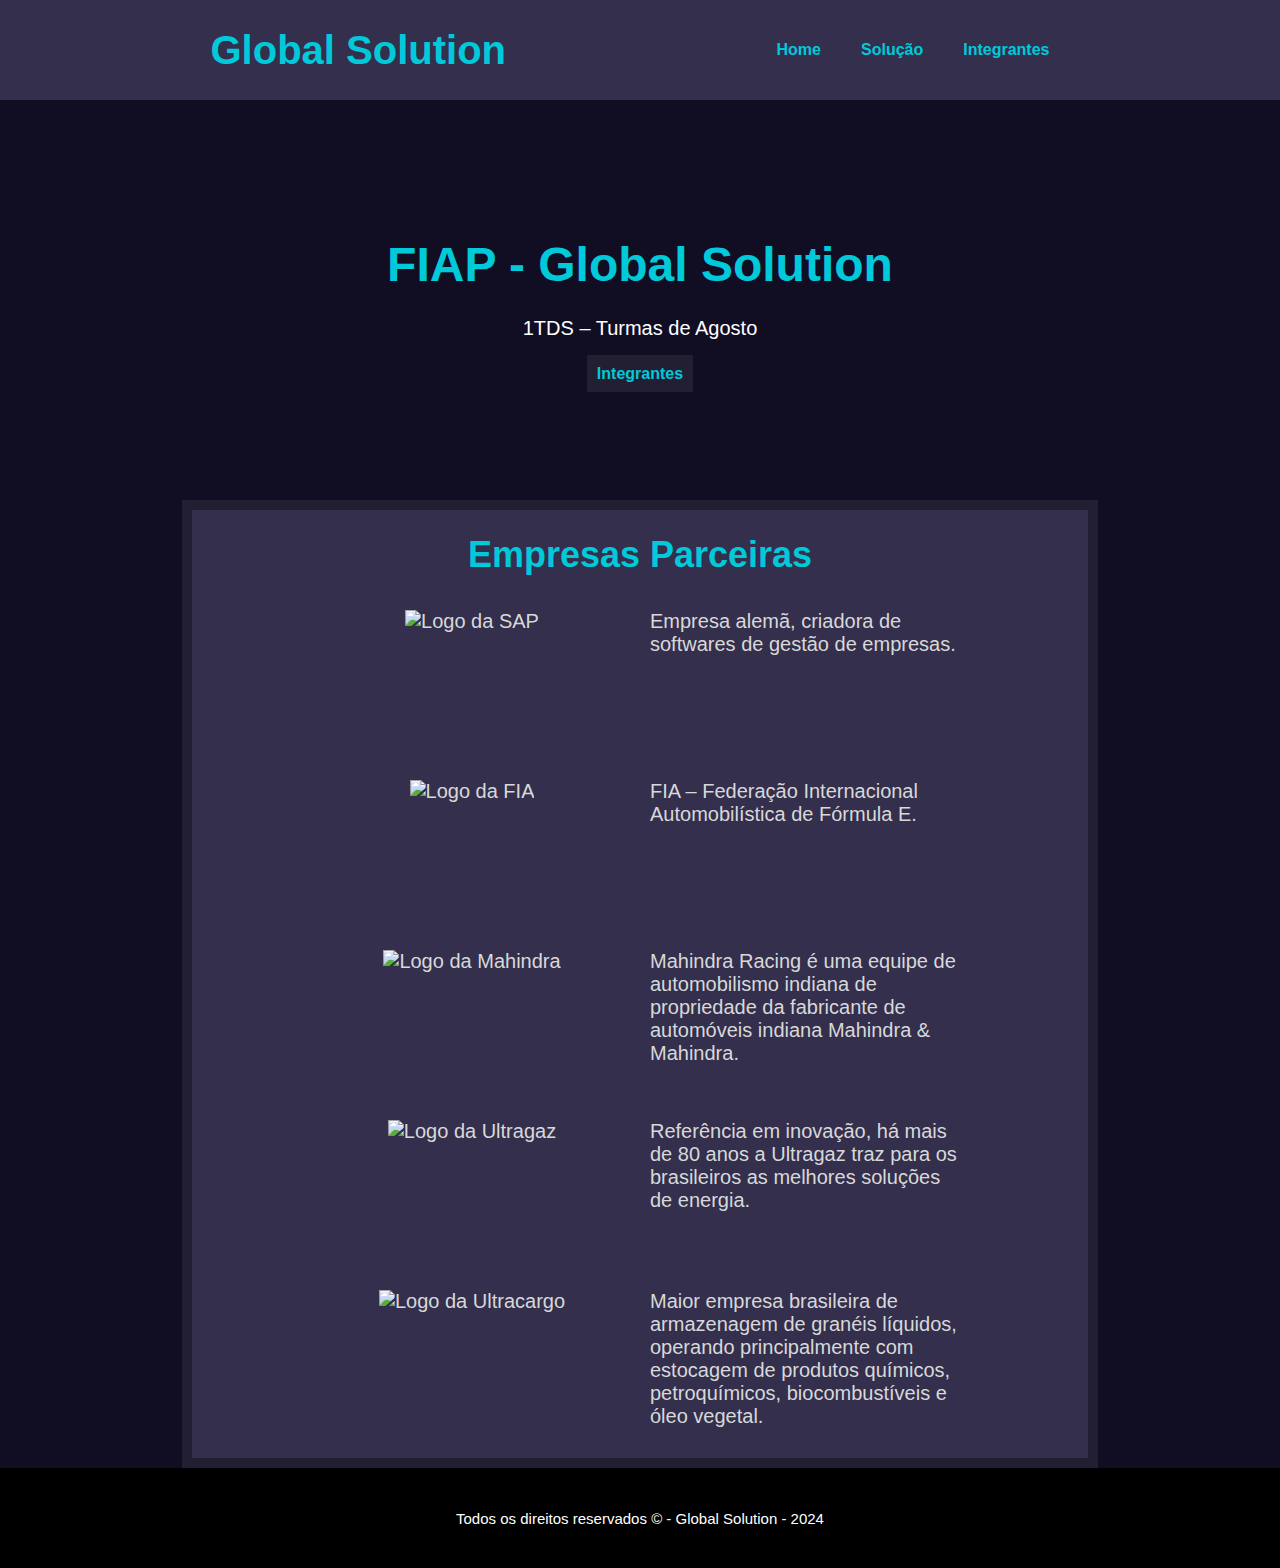
==== index.html @ cc5ee4ac "first commit" ====
<!DOCTYPE html>
<html lang="pt-br">

<head>
    <meta charset="UTF-8">
    <meta name="viewport" content="width=device-width, initial-scale=1.0">
    <link rel="stylesheet" href="css/styles.css">
    <title>Global Solution</title>
</head>

<body class="light-theme">
    <!--Menu da Página-->
    <header>
        <h1>Global Solution</h1>
        <nav>
            <ul>
                <li><a href="index.html">Home</a></li>
                <li><a href="solução.html">Solução</a></li>
                <li><a href="integrantes.html">Integrantes</a></li>
            </ul>
        </nav>
    </header>
    <main>
        <!--Banner da Página-->
        <section class="banner">
            <div>
                <h1>FIAP - Global Solution</h1>
                <p>1TDS – Turmas de Agosto</p>
                <a href="integrantes.html">Integrantes</a>
            </div>
        </section>
        <section class="intro">
            <div>
                <h1>Empresas Parceiras</h1>
                <nav>
                    <ul>
                        <li><img src="img/SAP.png" alt="Logo da SAP"></li>
                        <li>Empresa alemã, criadora de softwares
                            de gestão de empresas.
                        </li>
                    </ul>
                    <ul>
                        <li><img src="" alt="Logo da FIA"></li>
                        <li>FIA – Federação Internacional
                            Automobilística de Fórmula E.
                        </li>
                    </ul>
                    <ul>
                        <li><img src="" alt="Logo da Mahindra"></li>
                        <li>Mahindra Racing é uma equipe de
                            automobilismo indiana de propriedade
                            da fabricante de automóveis indiana
                            Mahindra & Mahindra.
                        </li>
                    </ul>
                    <ul>
                        <li><img src="" alt="Logo da Ultragaz"></li>
                        <li>Referência em inovação, há mais de 80
                            anos a Ultragaz traz para os brasileiros
                            as melhores soluções de energia.
                        </li>
                    </ul>
                    <ul>
                        <li><img src="" alt="Logo da Ultracargo"></li>
                        <li>Maior empresa brasileira de
                            armazenagem de granéis líquidos,
                            operando principalmente com
                            estocagem de produtos químicos,
                            petroquímicos, biocombustíveis e óleo
                            vegetal.
                        </li>
                    </ul>
                </nav>
            </div>
        </section>
    </main>
    <!--Footer-->
    <footer>
        <div>
            <p>Todos os direitos reservados &copy; - Global Solution - 2024</p>
        </div>
    </footer>
</body>

</html>
---- css/styles.css ----
html, body{
    font-family: Arial, Helvetica, sans-serif;
    height: 100%;
    margin: 0;
    padding: 0;
    background-color: #110e24;
}
/*Menu no topo da página*/
header {
    width: 100%;
    min-height: 100px;
    background-color: #332f4d;
    color: #00cada;
    margin: 0px auto;
    display: flex;
    align-items: center;
    justify-content: space-evenly;
    flex-wrap: wrap;
}
header img{
    width: 100px;
    height: 100px auto;
}
header h1 {
    font-size: 40px;
}

header ul {
    list-style: none;
    display: flex;
}

header li {
    margin: 20px;
}

header a {
    color: #00cada;
    text-decoration: none;
    font-weight: 800;
    border: 10px
}

header a:hover {
    color: #ffffff;
}
/*Banner do evento*/
.banner{
    height: 400px;
    display: flex;
    justify-content: center;
    align-items: center;
    text-align: center;
}
.banner h1{
    font-size: 48px;
    color: #00cada;
    margin: 20px;
}
.banner p{
    font-size: 20px;
    margin: 25px;
    color: white;
}
.banner a{
    color: #00cada;
    border: 10px solid #221f33;
    background-color: #221f33;
    text-decoration: none;
    font-weight: 800;
    transition: 0.5s;
}
.banner a:hover {
    background-color: #a4a4a4;
    border: 10px solid #a4a4a4;
    color: white;
}
/*Conteudo da página*/
.intro{
    border: 10px solid #221f33;
    background-color: #332f4d;
    width: 70%;
    margin: 0 auto;
}
.intro h1{
    text-align: center;
    font-size: 36px;
    color: #00cada;
}   
.intro p{
    color: #bbbbbb;
    font-size: 20px;
    margin-inline: 20%;
}
.intro b{
    color: white;
}
.intro nav{
    color: #d8d8d8;
    font-size: 20px;
    margin-inline: 8%;
    justify-content: center;
    width: 75%;
    margin: 20px auto;
}
.intro ul {
    justify-content: center;
    list-style: none;
    display: flex;
    padding: 0%;
}

.intro li {
    font-size: auto;
    justify-content: center;
    display: flex;
    margin-top: 0%;
    width: 70%;
    text-decoration: none;
    padding: 10px;
}
.intro img{
    width: 0px auto;
    height: 130px ;
}
/*footer*/
footer{
    font-size: 15px;
    width: 100%;
    min-height: 100px;
    background-color: #000000;
    color: white;
    margin: 0px auto;
    display: flex;
    align-items: center;
    justify-content: space-evenly;
}
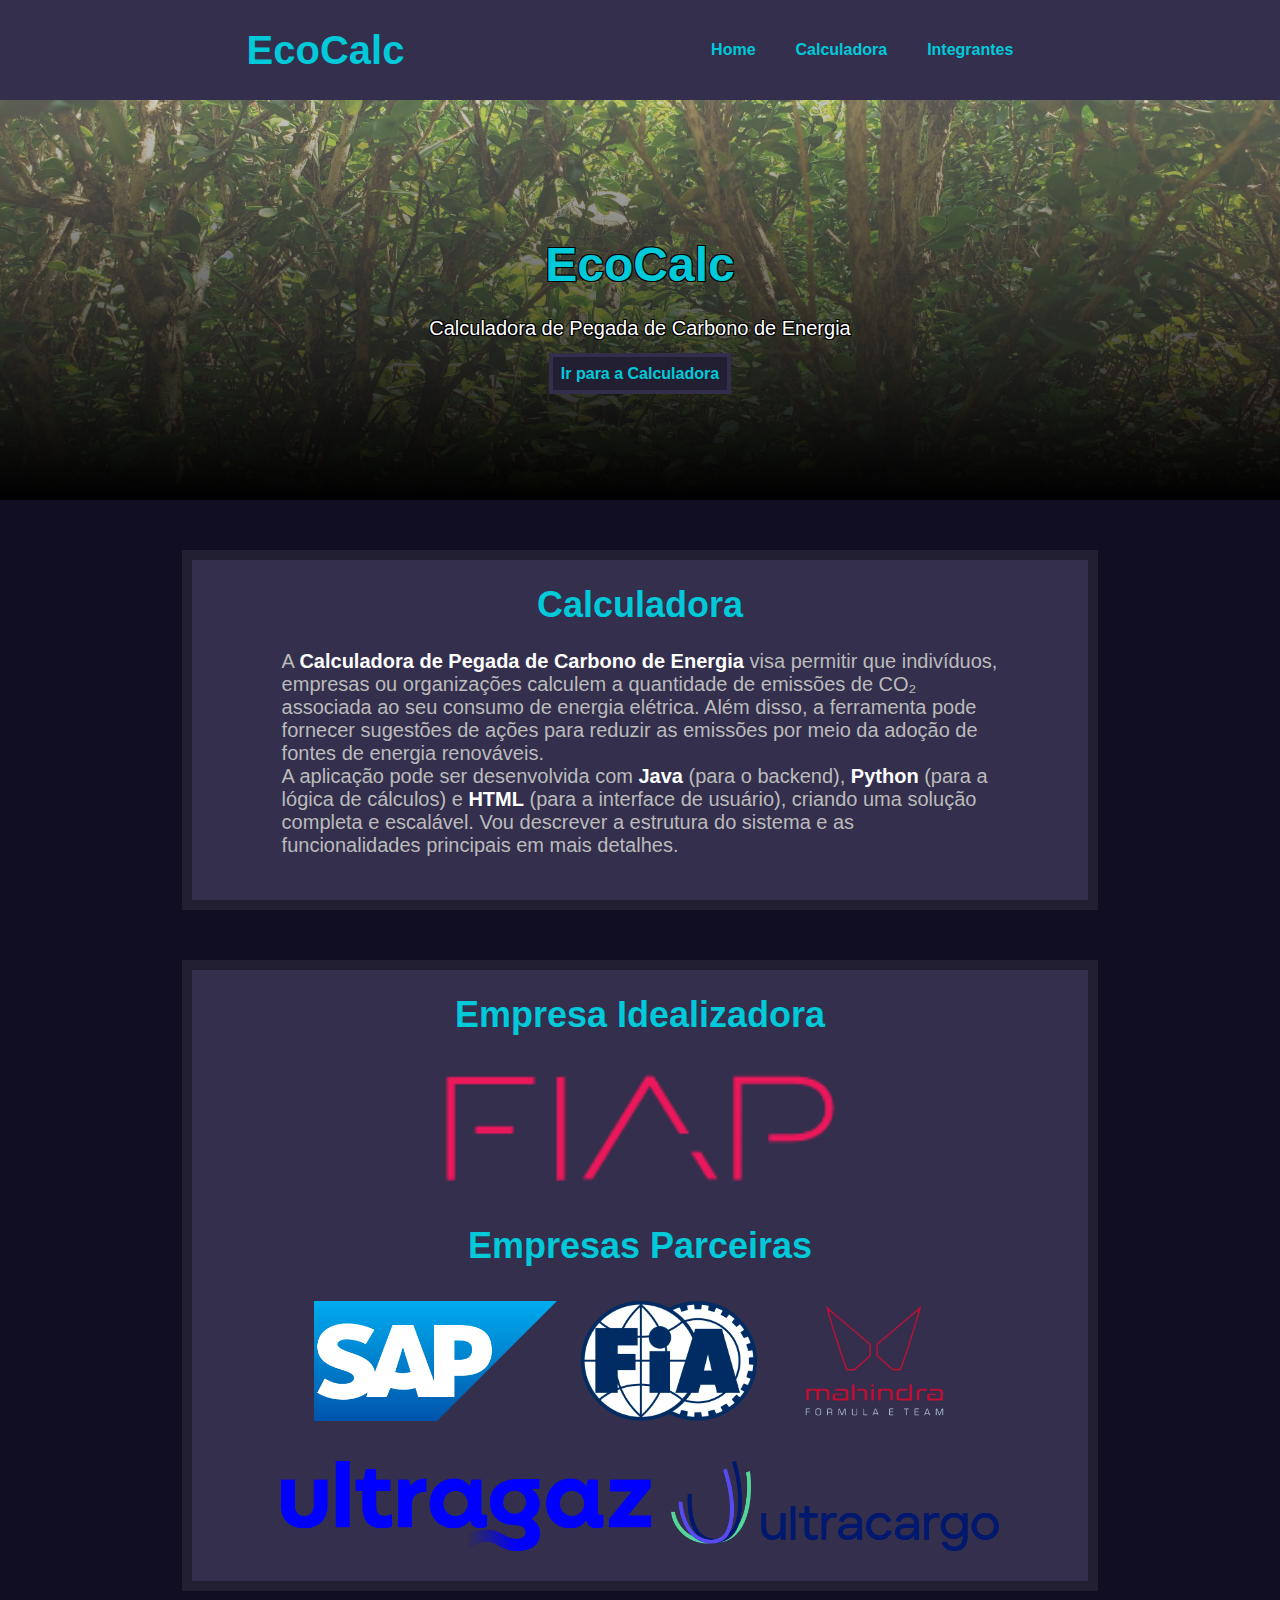
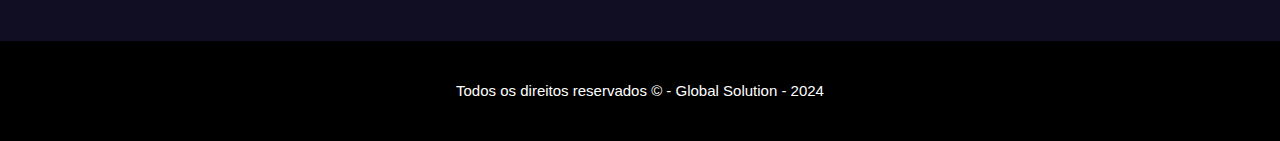
==== commit f266e779: "second commit" ====
--- a/index.html
+++ b/index.html
@@ -11,11 +11,11 @@
 <body class="light-theme">
     <!--Menu da Página-->
     <header>
-        <h1>Global Solution</h1>
+        <h1>EcoCalc</h1>
         <nav>
             <ul>
                 <li><a href="index.html">Home</a></li>
-                <li><a href="solução.html">Solução</a></li>
+                <li><a href="calculadora.html">Calculadora</a></li>
                 <li><a href="integrantes.html">Integrantes</a></li>
             </ul>
         </nav>
@@ -24,51 +24,45 @@
         <!--Banner da Página-->
         <section class="banner">
             <div>
-                <h1>FIAP - Global Solution</h1>
-                <p>1TDS – Turmas de Agosto</p>
-                <a href="integrantes.html">Integrantes</a>
+                <h1>EcoCalc</h1>
+                <p>Calculadora de Pegada de Carbono de Energia</p>
+                <a href="calculadora.html">Ir para a Calculadora</a>
             </div>
         </section>
         <section class="intro">
             <div>
+                <h1>Calculadora</h1>
+                <p>A <b>Calculadora de Pegada de Carbono de Energia</b> visa permitir que indivíduos,
+                    empresas ou
+                    organizações calculem a quantidade de emissões de CO₂ associada ao seu consumo de energia elétrica.
+                    Além disso, a ferramenta pode fornecer sugestões de ações para reduzir as emissões por meio da
+                    adoção de fontes de energia renováveis.<br>
+                    A aplicação pode ser desenvolvida com <b>Java</b> (para o backend), <b>Python</b> (para a lógica de
+                    cálculos) e
+                    <b>HTML</b> (para a interface de usuário), criando uma solução completa e escalável. Vou descrever a
+                    estrutura do sistema e as funcionalidades principais em mais detalhes.<br>
+                    <br>
+                </p>
+            </div>
+        </section>
+        <section class="Parceiras">
+            <div>
+                <h1>Empresa Idealizadora</h1>
+                <nav>
+                    <ul>
+                        <li><img src="img/FIAP.png" alt="Logo da FIAP"></li>
+                    </ul>
+                </nav>
                 <h1>Empresas Parceiras</h1>
                 <nav>
                     <ul>
                         <li><img src="img/SAP.png" alt="Logo da SAP"></li>
-                        <li>Empresa alemã, criadora de softwares
-                            de gestão de empresas.
-                        </li>
+                        <li><img src="img/FIA.png" alt="Logo da FIA"></li>
+                        <li><img src="img/MAHINDRA.png" alt="Logo da Mahindra"></li>
                     </ul>
-                    <ul>
-                        <li><img src="" alt="Logo da FIA"></li>
-                        <li>FIA – Federação Internacional
-                            Automobilística de Fórmula E.
-                        </li>
-                    </ul>
-                    <ul>
-                        <li><img src="" alt="Logo da Mahindra"></li>
-                        <li>Mahindra Racing é uma equipe de
-                            automobilismo indiana de propriedade
-                            da fabricante de automóveis indiana
-                            Mahindra & Mahindra.
-                        </li>
-                    </ul>
-                    <ul>
-                        <li><img src="" alt="Logo da Ultragaz"></li>
-                        <li>Referência em inovação, há mais de 80
-                            anos a Ultragaz traz para os brasileiros
-                            as melhores soluções de energia.
-                        </li>
-                    </ul>
-                    <ul>
-                        <li><img src="" alt="Logo da Ultracargo"></li>
-                        <li>Maior empresa brasileira de
-                            armazenagem de granéis líquidos,
-                            operando principalmente com
-                            estocagem de produtos químicos,
-                            petroquímicos, biocombustíveis e óleo
-                            vegetal.
-                        </li>
+                    <ul class="img2">
+                        <li><img src="img/Ultragaz.png" alt="Logo da Ultragaz"></li>
+                        <li><img src="img/Ultracargo.png" alt="Logo da Ultracargo"></li>
                     </ul>
                 </nav>
             </div>
--- a/css/styles.css
+++ b/css/styles.css
@@ -3,10 +3,13 @@
     height: 100%;
     margin: 0;
     padding: 0;
-    background-color: #110e24;
+    background-color: rgb(17, 14, 36);
 }
 /*Menu no topo da página*/
 header {
+    position: fixed;
+    top: 0;
+    z-index: 1000;
     width: 100%;
     min-height: 100px;
     background-color: #332f4d;
@@ -16,10 +19,6 @@
     align-items: center;
     justify-content: space-evenly;
     flex-wrap: wrap;
-}
-header img{
-    width: 100px;
-    height: 100px auto;
 }
 header h1 {
     font-size: 40px;
@@ -38,7 +37,8 @@
     color: #00cada;
     text-decoration: none;
     font-weight: 800;
-    border: 10px
+    border: 10px;
+    transition: 0.5s;
 }
 
 header a:hover {
@@ -46,6 +46,9 @@
 }
 /*Banner do evento*/
 .banner{
+    padding-top: 100px;
+    background: linear-gradient(to bottom, rgba(255, 255, 255, 0.4), rgba(0, 0, 0, 1)), 
+    url(../img/Banner.jpg) no-repeat center center/cover;
     height: 400px;
     display: flex;
     justify-content: center;
@@ -55,16 +58,19 @@
 .banner h1{
     font-size: 48px;
     color: #00cada;
+    text-shadow: -1px -1px 0 #000, 1px -1px 0 #000, -1px 1px 0 #000, 1px 1px 0 #000;
     margin: 20px;
 }
 .banner p{
     font-size: 20px;
     margin: 25px;
     color: white;
+    text-shadow: -1px -1px 0 #000, 1px -1px 0 #000, -1px 1px 0 #000, 1px 1px 0 #000;
 }
 .banner a{
     color: #00cada;
-    border: 10px solid #221f33;
+    border: 4px solid #322e4b;
+    padding: 8px;
     background-color: #221f33;
     text-decoration: none;
     font-weight: 800;
@@ -72,15 +78,15 @@
 }
 .banner a:hover {
     background-color: #a4a4a4;
-    border: 10px solid #a4a4a4;
+    border: 4px solid #a4a4a4;
     color: white;
 }
-/*Conteudo da página*/
+/*Introdução da calculadora*/
 .intro{
     border: 10px solid #221f33;
     background-color: #332f4d;
     width: 70%;
-    margin: 0 auto;
+    margin: 50px auto;
 }
 .intro h1{
     text-align: center;
@@ -90,12 +96,37 @@
 .intro p{
     color: #bbbbbb;
     font-size: 20px;
-    margin-inline: 20%;
+    margin-inline: 10%;
 }
 .intro b{
     color: white;
 }
 .intro nav{
+    color: #bbbbbb;
+    font-size: 20px;
+    margin-inline: 8%;
+}
+/*Conteudo da página*/
+.Parceiras{
+    border: 10px solid #221f33;
+    background-color: #332f4d;
+    width: 70%;
+    margin: 50px auto;
+}
+.Parceiras h1{
+    text-align: center;
+    font-size: 36px;
+    color: #00cada;
+}   
+.Parceiras p{
+    color: #bbbbbb;
+    font-size: 20px;
+    margin-inline: 20%;
+}
+.Parceiras b{
+    color: white;
+}
+.Parceiras nav{
     color: #d8d8d8;
     font-size: 20px;
     margin-inline: 8%;
@@ -103,14 +134,14 @@
     width: 75%;
     margin: 20px auto;
 }
-.intro ul {
+.Parceiras ul {
     justify-content: center;
     list-style: none;
     display: flex;
     padding: 0%;
 }
 
-.intro li {
+.Parceiras li {
     font-size: auto;
     justify-content: center;
     display: flex;
@@ -119,9 +150,13 @@
     text-decoration: none;
     padding: 10px;
 }
-.intro img{
+.Parceiras img{
     width: 0px auto;
-    height: 130px ;
+    height: 120px ;
+}
+.img2 img{
+    width: 0px auto;
+    height: 90px ;
 }
 /*footer*/
 footer{
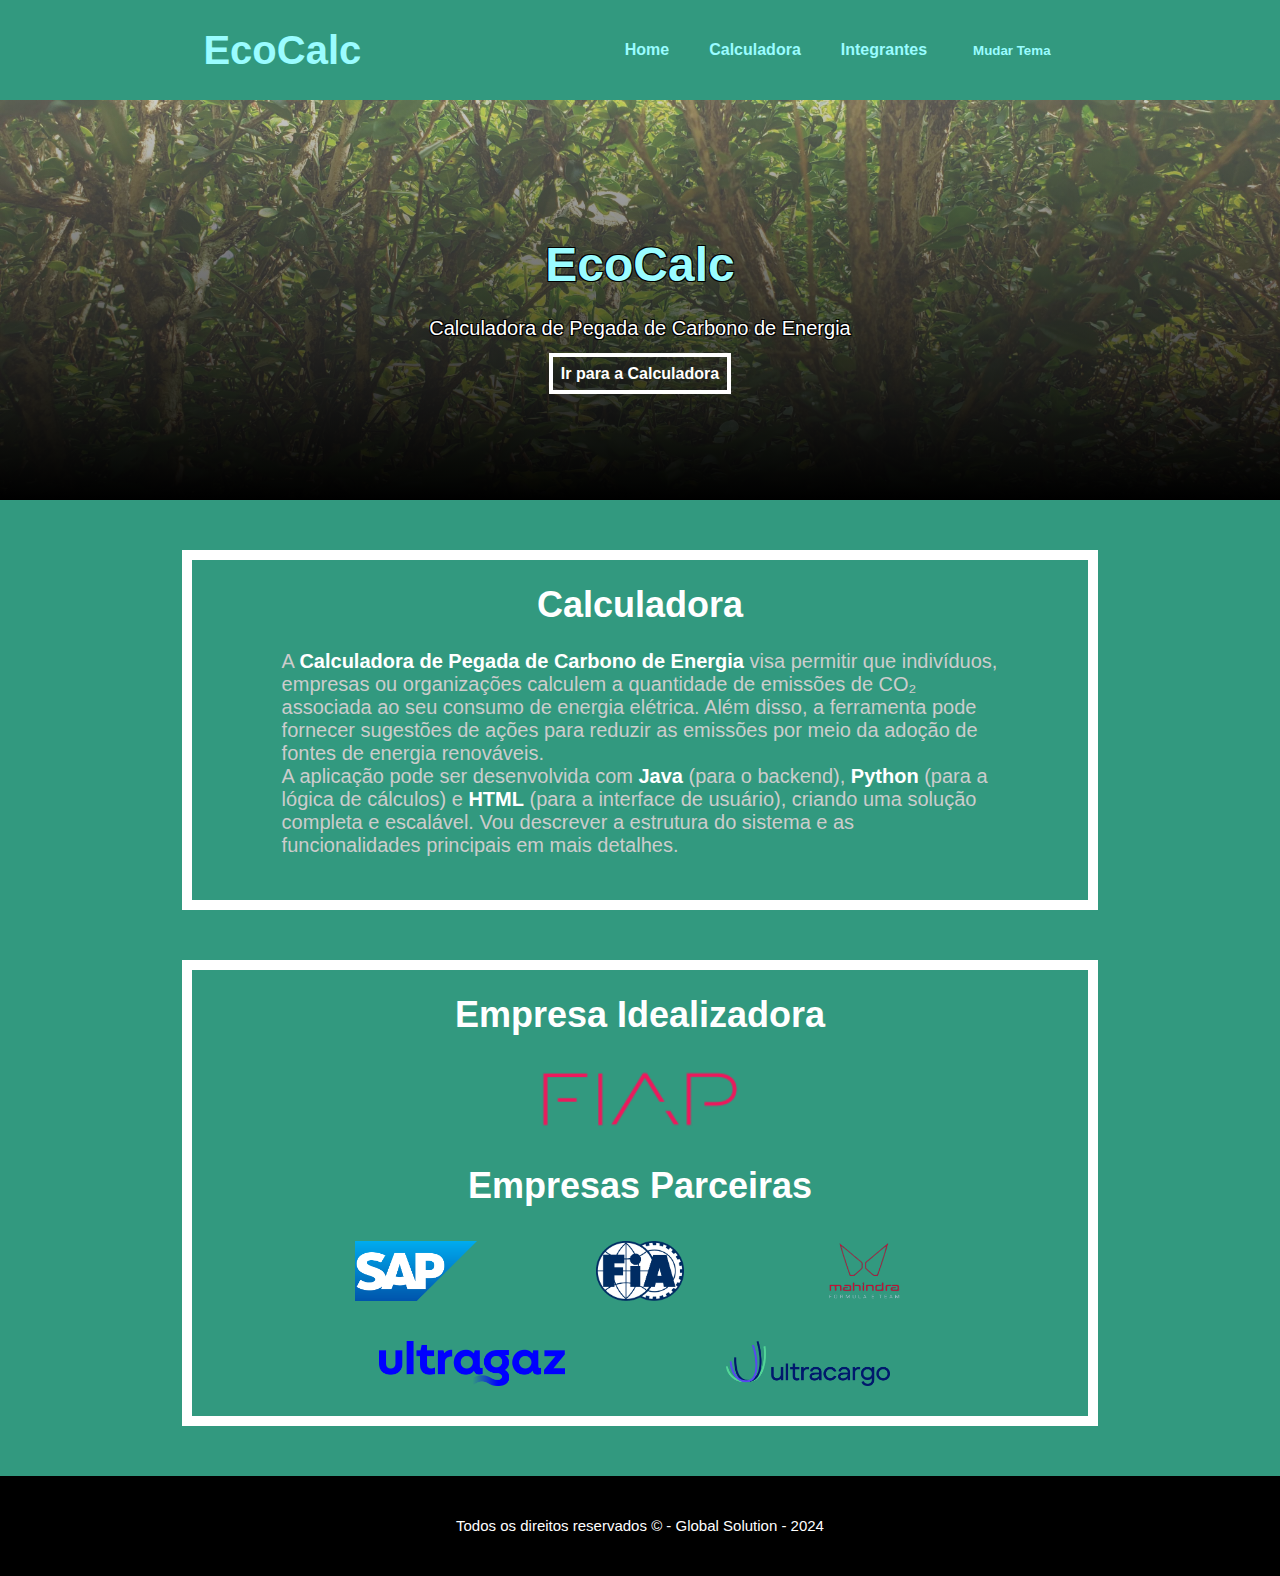
==== commit 41c8728c: "versão mobile no index" ====
--- a/index.html
+++ b/index.html
@@ -14,9 +14,15 @@
         <h1>EcoCalc</h1>
         <nav>
             <ul>
-                <li><a href="index.html">Home</a></li>
-                <li><a href="calculadora.html">Calculadora</a></li>
-                <li><a href="integrantes.html">Integrantes</a></li>
+                <div class="mobile">
+                    <li><button id="btnMudarTema" onclick="menu()">Menu</button></li>
+                </div>
+                <div class="pc">
+                    <li><a href="index.html">Home</a></li>
+                    <li><a href="calculadora.html">Calculadora</a></li>
+                    <li><a href="integrantes.html">Integrantes</a></li>
+                    <li><button id="btnMudarTema" onclick="mudarTema()">Mudar Tema</button></li>
+                </div>
             </ul>
         </nav>
     </header>
@@ -74,6 +80,22 @@
             <p>Todos os direitos reservados &copy; - Global Solution - 2024</p>
         </div>
     </footer>
+    <div class="mobile">
+        <div id="contatomodal" class="modal">
+            <div class="modal-content">
+                <nav>
+                    <h2>Menu</h2>
+                    <ul>
+                        <li><a href="index.html">Home</a></li>
+                        <li><a href="calculadora.html">Calculadora</a></li>
+                        <li><a href="integrantes.html">Integrantes</a></li>
+                        <li><button id="btnMudarTema" onclick="mudarTema()">Mudar Tema</button></li>
+                    </ul>
+                </nav>
+            </div>
+        </div>
+    </div>
+    <script src="js/Dm.js"></script>
 </body>
 
 </html>--- a/css/styles.css
+++ b/css/styles.css
@@ -1,19 +1,19 @@
-html, body{
+body{
     font-family: Arial, Helvetica, sans-serif;
     height: 100%;
     margin: 0;
     padding: 0;
-    background-color: rgb(17, 14, 36);
+    background-color: #32997f;
 }
 /*Menu no topo da página*/
 header {
     position: fixed;
     top: 0;
-    z-index: 1000;
+    z-index: 1;
     width: 100%;
     min-height: 100px;
-    background-color: #332f4d;
-    color: #00cada;
+    background-color: #32997f;;
+    color: #9afcff;
     margin: 0px auto;
     display: flex;
     align-items: center;
@@ -28,26 +28,53 @@
     list-style: none;
     display: flex;
 }
-
+.pc{
+    display: flex;
+}
+.mobile{
+    display: flex;
+}
+@media(min-width:770px){
+    .mobile{
+        display: none;
+    }
+}
+@media(max-width:769px){
+    .pc{
+        display: none;
+    }
+}
 header li {
     margin: 20px;
 }
 
 header a {
-    color: #00cada;
+    color: #9afcff;
     text-decoration: none;
     font-weight: 800;
     border: 10px;
     transition: 0.5s;
 }
-
 header a:hover {
-    color: #ffffff;
+    color: white;
+}
+/*Botão Modo Tema Escuro*/
+#btnMudarTema{
+    background-color: #00000000;
+    color: #9afcff;
+    text-decoration: none;
+    font-weight: 800;
+    border: 10px;
+}
+#btnMudarTema:hover{
+    color: white;
+    cursor: pointer;
+    transition: 0.5s;
 }
 /*Banner do evento*/
 .banner{
     padding-top: 100px;
-    background: linear-gradient(to bottom, rgba(255, 255, 255, 0.4), rgba(0, 0, 0, 1)), 
+    background: linear-gradient(to bottom, #ffffff66, #000000), 
     url(../img/Banner.jpg) no-repeat center center/cover;
     height: 400px;
     display: flex;
@@ -57,7 +84,7 @@
 }
 .banner h1{
     font-size: 48px;
-    color: #00cada;
+    color: #9afcff;
     text-shadow: -1px -1px 0 #000, 1px -1px 0 #000, -1px 1px 0 #000, 1px 1px 0 #000;
     margin: 20px;
 }
@@ -68,33 +95,33 @@
     text-shadow: -1px -1px 0 #000, 1px -1px 0 #000, -1px 1px 0 #000, 1px 1px 0 #000;
 }
 .banner a{
-    color: #00cada;
-    border: 4px solid #322e4b;
+    color: #ffffff;
+    border: 4px solid #ffffff;
+    background-color: #00000000;
     padding: 8px;
-    background-color: #221f33;
-    text-decoration: none;
-    font-weight: 800;
-    transition: 0.5s;
+    text-decoration: none;
+    font-weight: 800;
 }
 .banner a:hover {
-    background-color: #a4a4a4;
-    border: 4px solid #a4a4a4;
-    color: white;
+    background-color: #acacac80;
+    border: 4px solid #acacac;
+    color: white;
+    transition: 0.5s;
 }
 /*Introdução da calculadora*/
 .intro{
-    border: 10px solid #221f33;
-    background-color: #332f4d;
+    border: 10px solid white;
+    background-color: #00000000;
     width: 70%;
     margin: 50px auto;
 }
 .intro h1{
     text-align: center;
     font-size: 36px;
-    color: #00cada;
+    color: white;
 }   
 .intro p{
-    color: #bbbbbb;
+    color: #cccccc;
     font-size: 20px;
     margin-inline: 10%;
 }
@@ -108,26 +135,18 @@
 }
 /*Conteudo da página*/
 .Parceiras{
-    border: 10px solid #221f33;
-    background-color: #332f4d;
+    border: 10px solid white;
+    background-color: #00000000;
     width: 70%;
     margin: 50px auto;
 }
 .Parceiras h1{
     text-align: center;
     font-size: 36px;
-    color: #00cada;
+    color: white;
 }   
-.Parceiras p{
-    color: #bbbbbb;
-    font-size: 20px;
-    margin-inline: 20%;
-}
-.Parceiras b{
-    color: white;
-}
+
 .Parceiras nav{
-    color: #d8d8d8;
     font-size: 20px;
     margin-inline: 8%;
     justify-content: center;
@@ -152,11 +171,11 @@
 }
 .Parceiras img{
     width: 0px auto;
-    height: 120px ;
+    height: 60px ;
 }
 .img2 img{
     width: 0px auto;
-    height: 90px ;
+    height: 45px ;
 }
 /*footer*/
 footer{
@@ -171,3 +190,88 @@
     justify-content: space-evenly;
 }
 
+/*Modo Tema Escuro*/
+body.dark-theme{
+    background-color: #110e24;
+}
+body.dark-theme header{
+    background: linear-gradient(to bottom, #292258, #06050c);
+}
+body.dark-theme .banner a{
+    color: #9afcff;
+    border: 4px solid #9afcff;
+    background-color: #00000000;
+}
+body.dark-theme .banner a:hover{
+    color: white;
+    border: 4px solid #a1a1a1;
+    background-color: #acacac80;
+}
+body.dark-theme .intro{
+    border: 10px solid #221f33;
+    background: linear-gradient(to bottom, #292258, #06050c);
+}
+body.dark-theme .intro h1{
+    color: #9afcff;
+}
+body.dark-theme .intro b{
+    color: #9afcff;
+}
+body.dark-theme .Parceiras h1{
+    color: #9afcff;
+}
+body.dark-theme .Parceiras{
+    border: 10px solid #221f33;
+    background: linear-gradient(to bottom, #292258, #06050c);
+}
+/*Modal*/
+.modal{
+    display: none;
+    position: fixed;
+    z-index: 1; 
+    top: 0;
+    right: 0; 
+    width: 100%; 
+    height: 100%; 
+    background-color: rgba(0, 0, 0, 0.5);
+    overflow-y: auto; 
+}
+.modal-content{
+    background-color: #38ac8f;
+    width: 300px;
+    height: 100%; 
+    padding: 20px;
+    box-sizing: border-box;
+    position: absolute; 
+    top: 0;
+    right: 0; 
+}
+.modal-content nav{ 
+    text-align: center;
+}
+.modal-content ul{
+    padding-left: 0px;
+}
+.modal-content li{
+    list-style: none;
+    padding-top: 60px;
+}
+.modal-content h2{
+    font-size: 40px;
+}
+.modal-content a{
+    color: #9afcff;
+    text-decoration: none;
+    font-size: 20px;
+    font-weight: 800;
+    border: 10px;
+    transition: 0.5s;
+}
+.modal-content button{
+    font-size: 20px;
+}
+.modal-content a:hover{
+    color: white;
+}
+
+
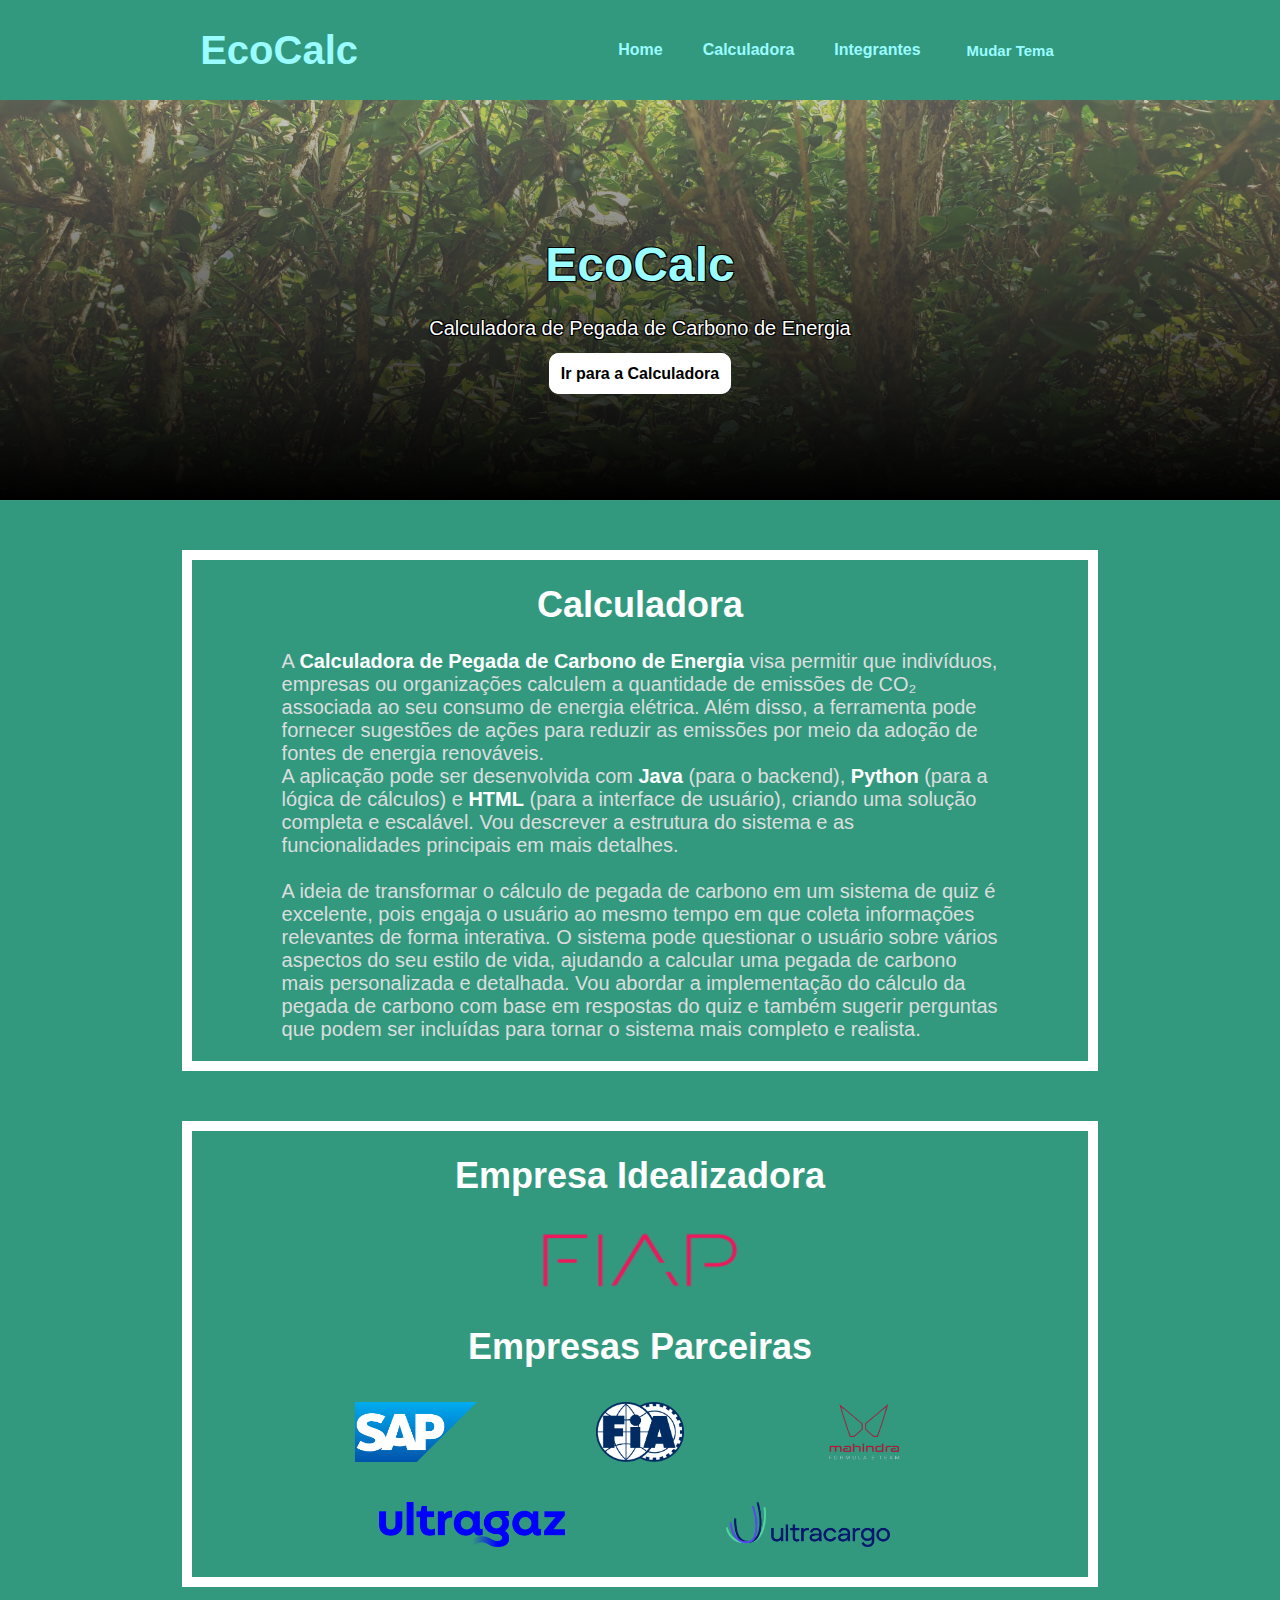
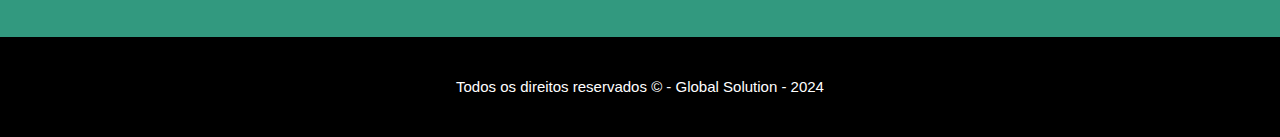
==== commit 8d0d3f16: "Calculadora finalizada e bugs corrigidos" ====
--- a/index.html
+++ b/index.html
@@ -48,6 +48,11 @@
                     <b>HTML</b> (para a interface de usuário), criando uma solução completa e escalável. Vou descrever a
                     estrutura do sistema e as funcionalidades principais em mais detalhes.<br>
                     <br>
+                    A ideia de transformar o cálculo de pegada de carbono em um sistema de quiz é excelente, pois engaja o usuário 
+                    ao mesmo tempo em que coleta informações relevantes de forma interativa. O sistema pode questionar o usuário 
+                    sobre vários aspectos do seu estilo de vida, ajudando a calcular uma pegada de carbono mais personalizada e detalhada. 
+                    Vou abordar a implementação do cálculo da pegada de carbono com base em respostas do quiz e também sugerir perguntas que 
+                    podem ser incluídas para tornar o sistema mais completo e realista. 
                 </p>
             </div>
         </section>
@@ -81,8 +86,8 @@
         </div>
     </footer>
     <div class="mobile">
-        <div id="contatomodal" class="modal">
-            <div class="modal-content">
+        <div id="menu" class="mn">
+            <div class="menu-content">
                 <nav>
                     <h2>Menu</h2>
                     <ul>
--- a/css/styles.css
+++ b/css/styles.css
@@ -1,76 +1,92 @@
-body{
-    font-family: Arial, Helvetica, sans-serif;
-    height: 100%;
-    margin: 0;
-    padding: 0;
-    background-color: #32997f;
-}
-/*Menu no topo da página*/
-header {
-    position: fixed;
-    top: 0;
-    z-index: 1;
-    width: 100%;
-    min-height: 100px;
-    background-color: #32997f;;
-    color: #9afcff;
-    margin: 0px auto;
-    display: flex;
-    align-items: center;
-    justify-content: space-evenly;
-    flex-wrap: wrap;
-}
-header h1 {
-    font-size: 40px;
-}
-
-header ul {
-    list-style: none;
-    display: flex;
-}
-.pc{
-    display: flex;
-}
-.mobile{
-    display: flex;
-}
+    body{
+        font-family: Arial, Helvetica, sans-serif;
+        height: 100%;
+        margin: 0;
+        padding: 0;
+        background-color: #32997f;
+    }
+    /*Menu no topo da página*/
+    header {
+        position: fixed;
+        top: 0;
+        z-index: 1;
+        width: 100%;
+        min-height: 100px;
+        background-color: #32997f;;
+        color: #9afcff;
+        margin: 0px auto;
+        display: flex;
+        align-items: center;
+        justify-content: space-evenly;
+        flex-wrap: wrap;
+    }
+    header h1 {
+        font-size: 40px;
+    }
+
+    header ul {
+        list-style: none;
+        display: flex;
+    }
+    .pc{
+        display: flex;
+    }
+    .mobile{
+        display: flex;
+    }
+    header li {
+        margin: 20px;
+    }
+
+    header a {
+        color: #9afcff;
+        text-decoration: none;
+        font-weight: 800;
+        border: 10px;
+        transition: 0.5s;
+    }
+    header a:hover {
+        color: white;
+    }
+    header button {
+        color: #9afcff;
+        text-decoration: none;
+        font-weight: 800;
+        font-size: 15px;
+        border: 10px;
+        transition: 0.5s;
+    }
+    header button:hover {
+        color: white;
+    }
+/*Versão Mobile*/
 @media(min-width:770px){
     .mobile{
         display: none;
     }
 }
+/*Versão PC*/
 @media(max-width:769px){
     .pc{
         display: none;
     }
-}
-header li {
-    margin: 20px;
-}
-
-header a {
-    color: #9afcff;
-    text-decoration: none;
-    font-weight: 800;
-    border: 10px;
-    transition: 0.5s;
-}
-header a:hover {
-    color: white;
-}
-/*Botão Modo Tema Escuro*/
-#btnMudarTema{
-    background-color: #00000000;
-    color: #9afcff;
-    text-decoration: none;
-    font-weight: 800;
-    border: 10px;
-}
-#btnMudarTema:hover{
-    color: white;
-    cursor: pointer;
-    transition: 0.5s;
-}
+    header button{
+        font-size: 20px;
+    }
+}
+    /*Botão Modo Tema Escuro*/
+    #btnMudarTema{
+        background-color: #00000000;
+        color: #9afcff;
+        text-decoration: none;
+        font-weight: 800;
+        border: 10px;
+    }
+    #btnMudarTema:hover{
+        color: white;
+        cursor: pointer;
+        transition: 0.5s;
+    }
 /*Banner do evento*/
 .banner{
     padding-top: 100px;
@@ -95,17 +111,18 @@
     text-shadow: -1px -1px 0 #000, 1px -1px 0 #000, -1px 1px 0 #000, 1px 1px 0 #000;
 }
 .banner a{
+    color: black;
+    border: 4px solid #ffffff;
+    background-color: #ffffff;
+    padding: 8px;
+    border-radius: 10px;
+    text-decoration: none;
+    font-weight: 800;
+}
+.banner a:hover {
     color: #ffffff;
     border: 4px solid #ffffff;
     background-color: #00000000;
-    padding: 8px;
-    text-decoration: none;
-    font-weight: 800;
-}
-.banner a:hover {
-    background-color: #acacac80;
-    border: 4px solid #acacac;
-    color: white;
     transition: 0.5s;
 }
 /*Introdução da calculadora*/
@@ -121,7 +138,7 @@
     color: white;
 }   
 .intro p{
-    color: #cccccc;
+    color: #dddddd;
     font-size: 20px;
     margin-inline: 10%;
 }
@@ -133,7 +150,7 @@
     font-size: 20px;
     margin-inline: 8%;
 }
-/*Conteudo da página*/
+/*Parcerias*/
 .Parceiras{
     border: 10px solid white;
     background-color: #00000000;
@@ -198,17 +215,17 @@
     background: linear-gradient(to bottom, #292258, #06050c);
 }
 body.dark-theme .banner a{
-    color: #9afcff;
+    color: #000000;
     border: 4px solid #9afcff;
-    background-color: #00000000;
+    background-color: #9afcff;
 }
 body.dark-theme .banner a:hover{
-    color: white;
-    border: 4px solid #a1a1a1;
-    background-color: #acacac80;
+    color: #9afcff;
+    border: 4px solid #9afcff;
+    background-color: #00000000;
 }
 body.dark-theme .intro{
-    border: 10px solid #221f33;
+    border: 10px solid #443e66;
     background: linear-gradient(to bottom, #292258, #06050c);
 }
 body.dark-theme .intro h1{
@@ -221,11 +238,15 @@
     color: #9afcff;
 }
 body.dark-theme .Parceiras{
-    border: 10px solid #221f33;
-    background: linear-gradient(to bottom, #292258, #06050c);
-}
-/*Modal*/
-.modal{
+    border: 10px solid #443e66;
+    background: linear-gradient(to bottom, #292258, #06050c);
+}
+body.dark-theme .modal-content{
+    background: linear-gradient(to bottom, #292258, #06050c);
+}
+
+/*Menu*/
+.mn{
     display: none;
     position: fixed;
     z-index: 1; 
@@ -233,10 +254,10 @@
     right: 0; 
     width: 100%; 
     height: 100%; 
-    background-color: rgba(0, 0, 0, 0.5);
+    background-color: rgba(0, 0, 0, 0.8);
     overflow-y: auto; 
 }
-.modal-content{
+.menu-content{
     background-color: #38ac8f;
     width: 300px;
     height: 100%; 
@@ -246,20 +267,21 @@
     top: 0;
     right: 0; 
 }
-.modal-content nav{ 
-    text-align: center;
-}
-.modal-content ul{
+.menu-content nav{ 
+    text-align: center;
+}
+.menu-content ul{
     padding-left: 0px;
 }
-.modal-content li{
+.menu-content li{
     list-style: none;
     padding-top: 60px;
 }
-.modal-content h2{
+.menu-content h2{
     font-size: 40px;
-}
-.modal-content a{
+    color: #9afcff;
+}
+.menu-content a{
     color: #9afcff;
     text-decoration: none;
     font-size: 20px;
@@ -267,11 +289,8 @@
     border: 10px;
     transition: 0.5s;
 }
-.modal-content button{
-    font-size: 20px;
-}
-.modal-content a:hover{
-    color: white;
-}
-
-
+.menu-content button{
+    font-size: 20px;
+}
+
+
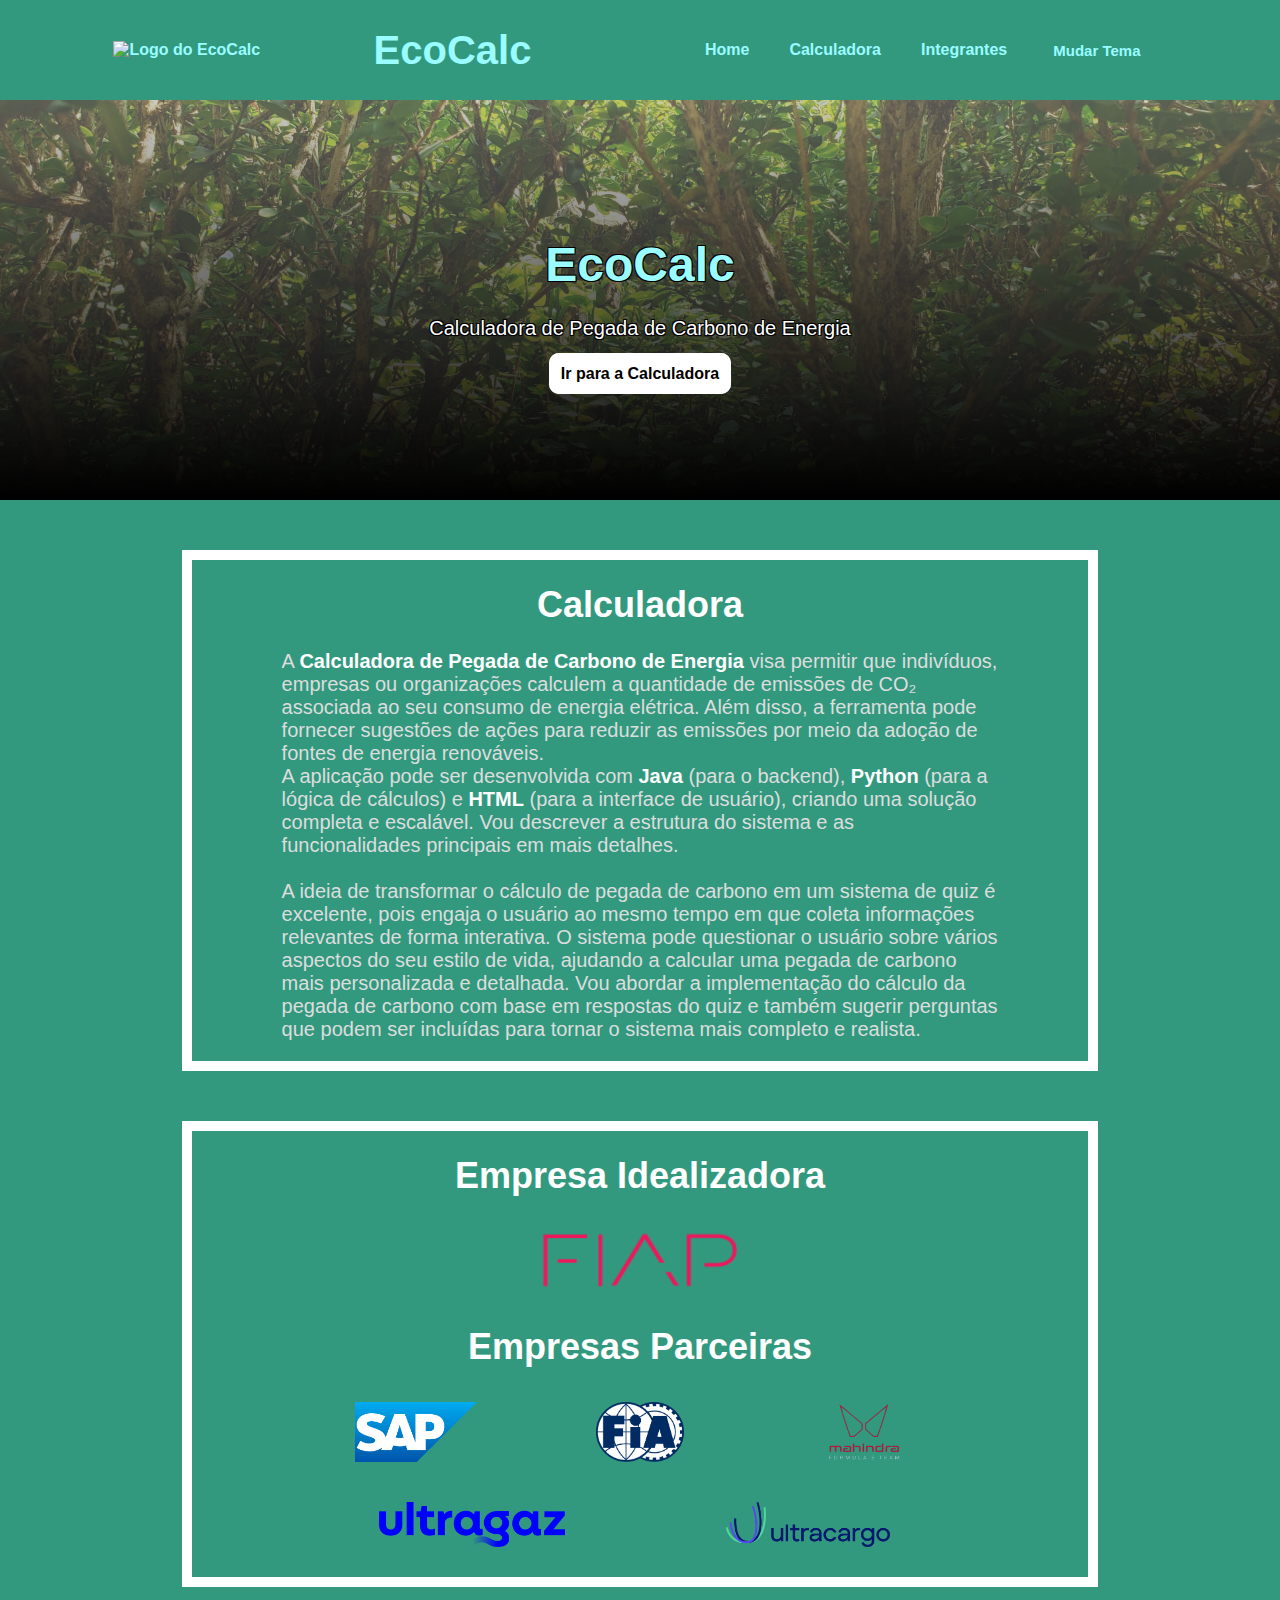
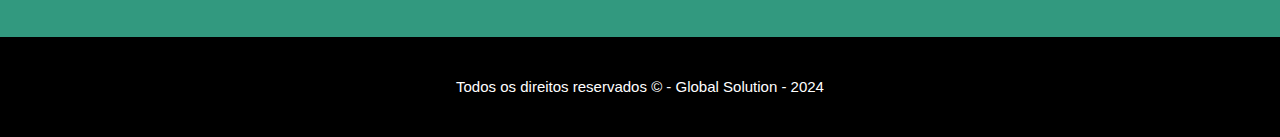
==== commit 0261a746: "Logo Adicionada" ====
--- a/index.html
+++ b/index.html
@@ -11,6 +11,7 @@
 <body class="light-theme">
     <!--Menu da Página-->
     <header>
+        <a href=""><img src="img/Logo.png" alt="Logo do EcoCalc"></a>
         <h1>EcoCalc</h1>
         <nav>
             <ul>
--- a/css/styles.css
+++ b/css/styles.css
@@ -20,6 +20,10 @@
         justify-content: space-evenly;
         flex-wrap: wrap;
     }
+    header img{
+        width: 50px;
+        height: 50px auto;
+    }
     header h1 {
         font-size: 40px;
     }
@@ -59,19 +63,29 @@
     header button:hover {
         color: white;
     }
-/*Versão Mobile*/
+
+/*Versão PC*/
 @media(min-width:770px){
     .mobile{
         display: none;
     }
 }
-/*Versão PC*/
+/*Versão PC tela pequena*/
+@media(max-width:799px){
+    header img{
+        display: none;
+    }
+}
+/*Versão Mobile*/
 @media(max-width:769px){
     .pc{
         display: none;
     }
     header button{
         font-size: 20px;
+    }
+    header img{
+        display: block;
     }
 }
     /*Botão Modo Tema Escuro*/
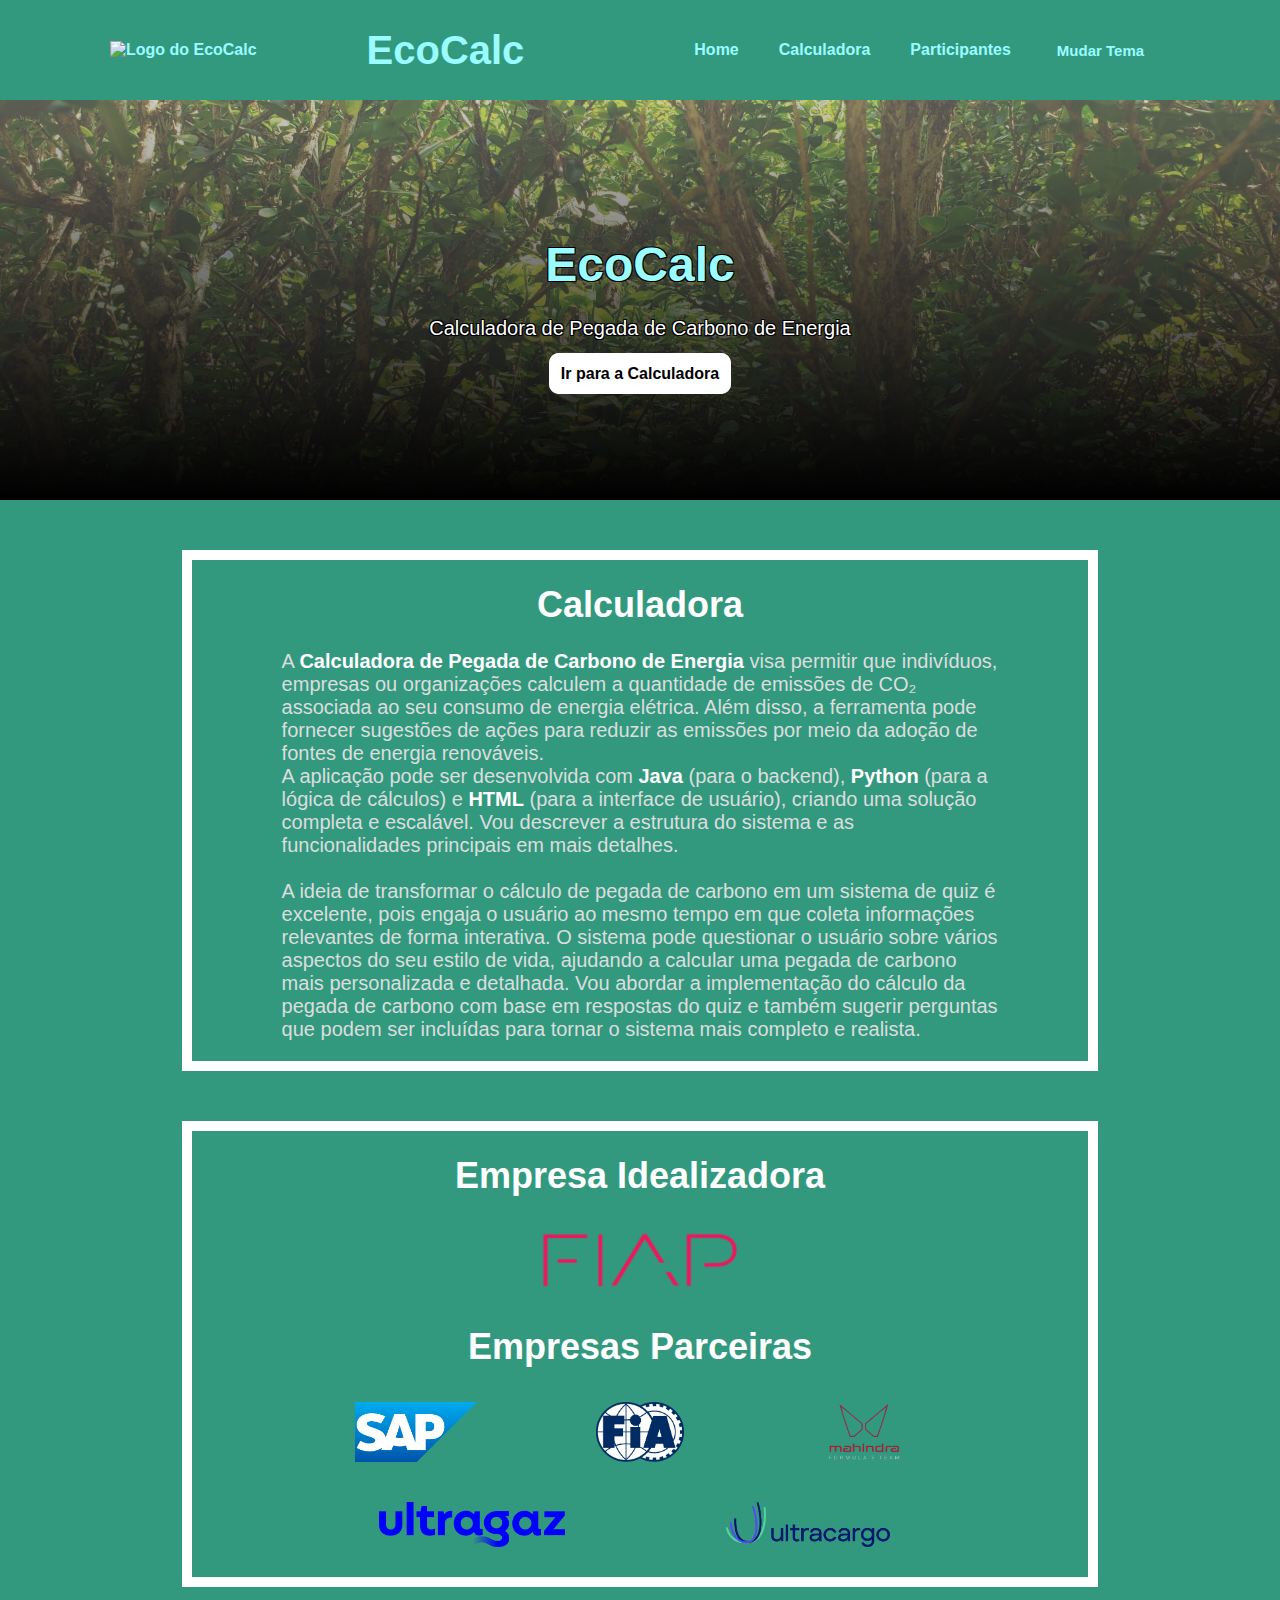
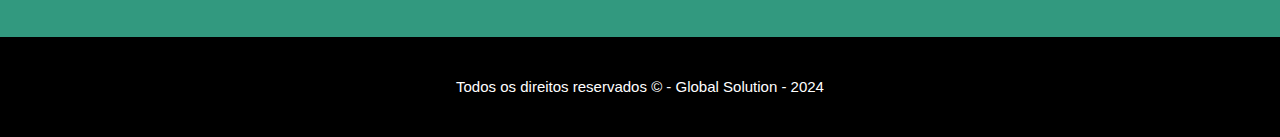
==== commit 82fe1358: "mudanças no design" ====
--- a/index.html
+++ b/index.html
@@ -15,13 +15,15 @@
         <h1>EcoCalc</h1>
         <nav>
             <ul>
+                <!--Versão Mobile-->
                 <div class="mobile">
                     <li><button id="btnMudarTema" onclick="menu()">Menu</button></li>
                 </div>
+                <!--Versão PC-->
                 <div class="pc">
                     <li><a href="index.html">Home</a></li>
                     <li><a href="calculadora.html">Calculadora</a></li>
-                    <li><a href="integrantes.html">Integrantes</a></li>
+                    <li><a href="integrantes.html">Participantes</a></li>
                     <li><button id="btnMudarTema" onclick="mudarTema()">Mudar Tema</button></li>
                 </div>
             </ul>
@@ -36,6 +38,7 @@
                 <a href="calculadora.html">Ir para a Calculadora</a>
             </div>
         </section>
+        <!--Introdução Página-->
         <section class="intro">
             <div>
                 <h1>Calculadora</h1>
@@ -57,6 +60,7 @@
                 </p>
             </div>
         </section>
+        <!--Empresas Parcerias e Idealizadora do Global Solution-->
         <section class="Parceiras">
             <div>
                 <h1>Empresa Idealizadora</h1>
@@ -86,6 +90,7 @@
             <p>Todos os direitos reservados &copy; - Global Solution - 2024</p>
         </div>
     </footer>
+    <!--Pagina do Menu na versão Mobile-->
     <div class="mobile">
         <div id="menu" class="mn">
             <div class="menu-content">
@@ -94,7 +99,7 @@
                     <ul>
                         <li><a href="index.html">Home</a></li>
                         <li><a href="calculadora.html">Calculadora</a></li>
-                        <li><a href="integrantes.html">Integrantes</a></li>
+                        <li><a href="integrantes.html">Participantes</a></li>
                         <li><button id="btnMudarTema" onclick="mudarTema()">Mudar Tema</button></li>
                     </ul>
                 </nav>
--- a/css/styles.css
+++ b/css/styles.css
@@ -164,7 +164,7 @@
     font-size: 20px;
     margin-inline: 8%;
 }
-/*Parcerias*/
+/*Pagina das empresas Parceiras e da idealizadora*/
 .Parceiras{
     border: 10px solid white;
     background-color: #00000000;
@@ -221,7 +221,7 @@
     justify-content: space-evenly;
 }
 
-/*Modo Tema Escuro*/
+/*Tema Escuro*/
 body.dark-theme{
     background-color: #110e24;
 }
@@ -259,7 +259,7 @@
     background: linear-gradient(to bottom, #292258, #06050c);
 }
 
-/*Menu*/
+/*Menu da versão mobile*/
 .mn{
     display: none;
     position: fixed;
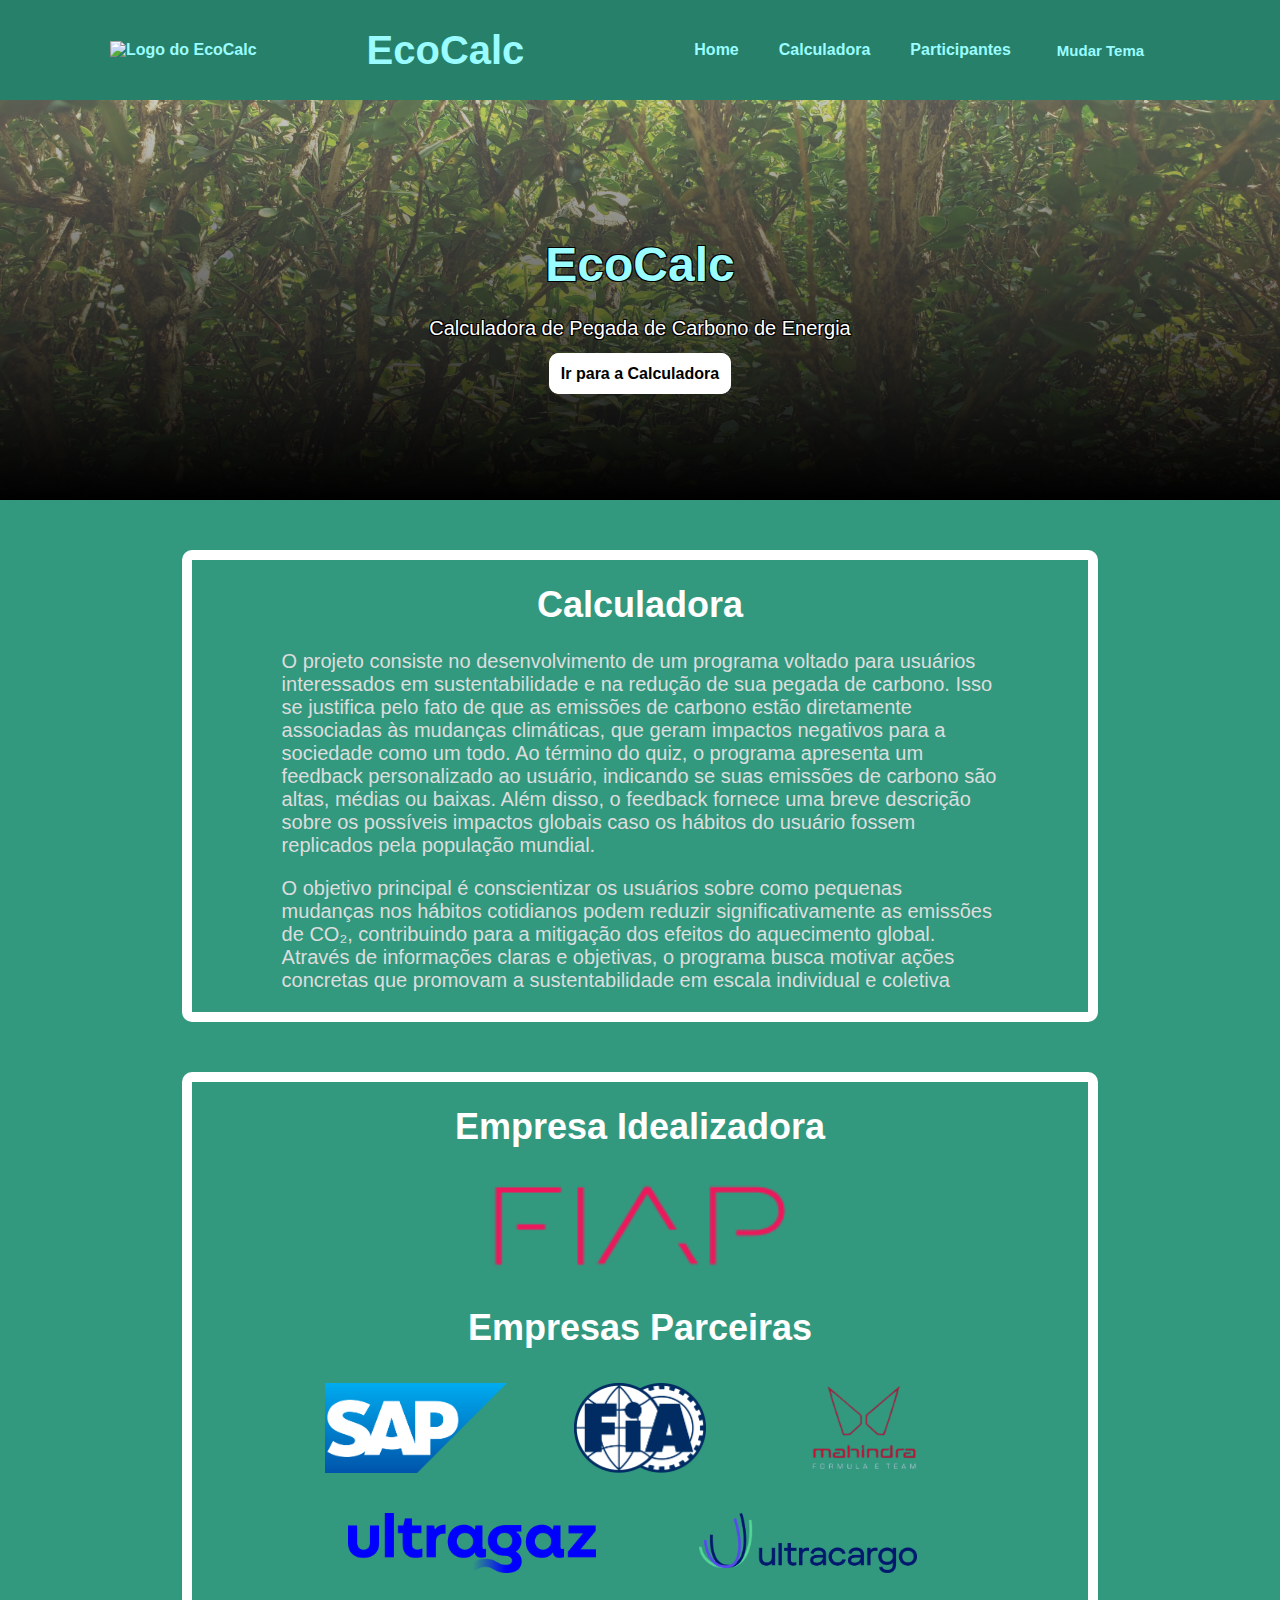
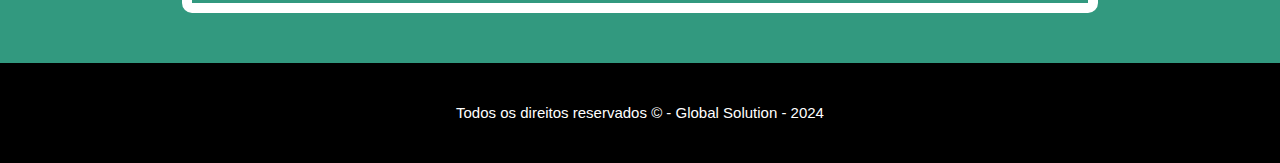
==== commit 87d8ab2b: "Correção de erros no index" ====
--- a/index.html
+++ b/index.html
@@ -42,21 +42,16 @@
         <section class="intro">
             <div>
                 <h1>Calculadora</h1>
-                <p>A <b>Calculadora de Pegada de Carbono de Energia</b> visa permitir que indivíduos,
-                    empresas ou
-                    organizações calculem a quantidade de emissões de CO₂ associada ao seu consumo de energia elétrica.
-                    Além disso, a ferramenta pode fornecer sugestões de ações para reduzir as emissões por meio da
-                    adoção de fontes de energia renováveis.<br>
-                    A aplicação pode ser desenvolvida com <b>Java</b> (para o backend), <b>Python</b> (para a lógica de
-                    cálculos) e
-                    <b>HTML</b> (para a interface de usuário), criando uma solução completa e escalável. Vou descrever a
-                    estrutura do sistema e as funcionalidades principais em mais detalhes.<br>
-                    <br>
-                    A ideia de transformar o cálculo de pegada de carbono em um sistema de quiz é excelente, pois engaja o usuário 
-                    ao mesmo tempo em que coleta informações relevantes de forma interativa. O sistema pode questionar o usuário 
-                    sobre vários aspectos do seu estilo de vida, ajudando a calcular uma pegada de carbono mais personalizada e detalhada. 
-                    Vou abordar a implementação do cálculo da pegada de carbono com base em respostas do quiz e também sugerir perguntas que 
-                    podem ser incluídas para tornar o sistema mais completo e realista. 
+                <p>O projeto consiste no desenvolvimento de um programa voltado para usuários interessados em sustentabilidade e na redução de sua 
+                pegada de carbono. Isso se justifica pelo fato de que as emissões de carbono estão diretamente associadas às mudanças climáticas, 
+                que geram impactos negativos para a sociedade como um todo. Ao término do quiz, o programa apresenta um feedback personalizado ao usuário, 
+                indicando se suas emissões de carbono são altas, médias ou baixas. Além disso, o feedback fornece uma breve descrição sobre os possíveis 
+                impactos globais caso os hábitos do usuário fossem replicados pela população mundial. </p>
+                
+                <p>O objetivo principal é conscientizar os usuários sobre 
+                como pequenas mudanças nos hábitos cotidianos podem reduzir significativamente as emissões de CO₂, contribuindo para a mitigação dos efeitos 
+                do aquecimento global. Através de informações claras e objetivas, o programa busca motivar ações concretas que promovam a sustentabilidade em 
+                escala individual e coletiva
                 </p>
             </div>
         </section>
--- a/css/styles.css
+++ b/css/styles.css
@@ -12,7 +12,7 @@
         z-index: 1;
         width: 100%;
         min-height: 100px;
-        background-color: #32997f;;
+        background-color: #278069;
         color: #9afcff;
         margin: 0px auto;
         display: flex;
@@ -142,6 +142,7 @@
 /*Introdução da calculadora*/
 .intro{
     border: 10px solid white;
+    border-radius: 10px;
     background-color: #00000000;
     width: 70%;
     margin: 50px auto;
@@ -167,6 +168,7 @@
 /*Pagina das empresas Parceiras e da idealizadora*/
 .Parceiras{
     border: 10px solid white;
+    border-radius: 10px;
     background-color: #00000000;
     width: 70%;
     margin: 50px auto;
@@ -202,11 +204,11 @@
 }
 .Parceiras img{
     width: 0px auto;
-    height: 60px ;
+    height: 90px ;
 }
 .img2 img{
     width: 0px auto;
-    height: 45px ;
+    height: 60px ;
 }
 /*footer*/
 footer{
@@ -256,6 +258,9 @@
     background: linear-gradient(to bottom, #292258, #06050c);
 }
 body.dark-theme .modal-content{
+    background: linear-gradient(to bottom, #292258, #06050c);
+}
+body.dark-theme .menu-content{
     background: linear-gradient(to bottom, #292258, #06050c);
 }
 
